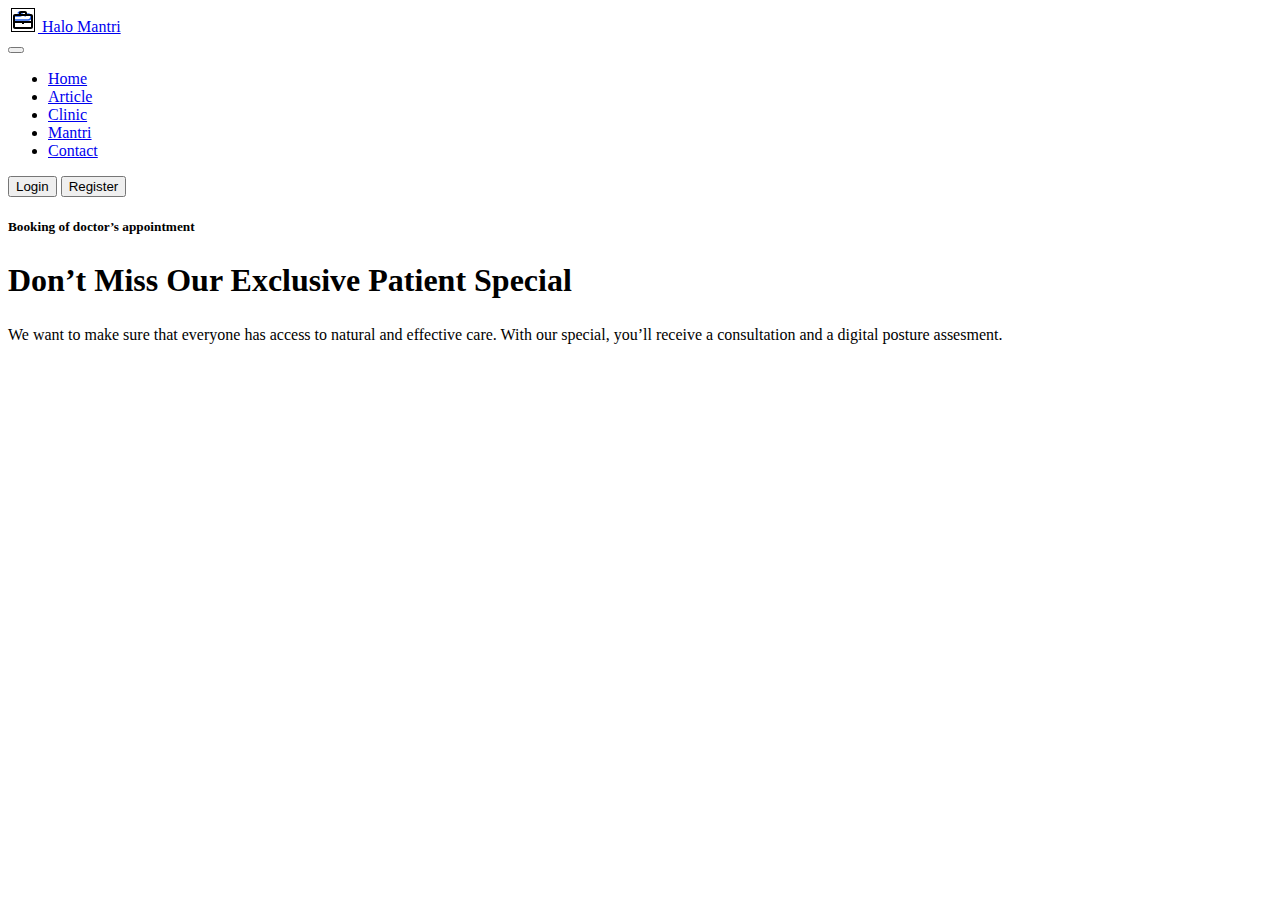
==== index.html @ 2e4a8ba9 "deploy buat bimo" ====
<!DOCTYPE html>
<html lang="en">
  <head>
    <!-- Required meta tags -->
    <meta charset="utf-8" />
    <meta name="viewport" content="width=device-width, initial-scale=1" />

    <!-- Bootstrap CSS -->
    <link
      href="https://cdn.jsdelivr.net/npm/bootstrap@5.1.1/dist/css/bootstrap.min.css"
      rel="stylesheet"
      integrity="sha384-F3w7mX95PdgyTmZZMECAngseQB83DfGTowi0iMjiWaeVhAn4FJkqJByhZMI3AhiU"
      crossorigin="anonymous"
    />
    <link
      href="https://fonts.googleapis.com/css2?family=Poppins:wght@300&display=swap"
      rel="stylesheet"
    />

    <title>Hello, world!</title>
  </head>
  <style>
    div.col {
      text-align:left
    }
  </style>
  <body>
    <!-- Option 1: Bootstrap Bundle with Popper -->
    <script
      src="https://cdn.jsdelivr.net/npm/bootstrap@5.1.1/dist/js/bootstrap.bundle.min.js"
      integrity="sha384-/bQdsTh/da6pkI1MST/rWKFNjaCP5gBSY4sEBT38Q/9RBh9AH40zEOg7Hlq2THRZ"
      crossorigin="anonymous"
    ></script>
    <!-- NAV START -->
    <nav class="navbar navbar-expand-lg navbar-light bg-light">
      <div class="container">
        <nav class="navbar navbar-light bg-light">
            <div class="container-fluid">
              <a class="navbar-brand" href="#">
                <img src="images/wind.svg" alt="" width="30" height="24" class="d-inline-block align-text-top">
                Halo Mantri
              </a>
            </div>
          </nav>
        <button
          class="navbar-toggler"
          type="button"
          data-bs-toggle="collapse"
          data-bs-target="#navbarSupportedContent"
          aria-controls="navbarSupportedContent"
          aria-expanded="false"
          aria-label="Toggle navigation"
        >
          <span class="navbar-toggler-icon"></span>
        </button>
        <div class="collapse navbar-collapse" id="navbarSupportedContent">
          <ul class="navbar-nav ms-auto">
            <li class="nav-item">
              <a class="nav-link active" aria-current="page" href="#">Home</a>
            </li>
            <li class="nav-item">
              <a class="nav-link" href="#">Article</a>
            </li>
            <li class="nav-item">
              <a class="nav-link" href="#">Clinic</a>
            </li>
            <li class="nav-item">
              <a class="nav-link" href="#">Mantri</a>
            </li>
            <li class="nav-item">
              <a class="nav-link" href="#">Contact</a>
            </li>
          </ul>
          <div class="d-grid gap-2 d-md-block">
            <button class="btn btn-outline-primary" type="button">Login</button>
            <button class="btn btn-primary" type="button">Register</button>
          </div>
          </form>
        </div>
      </div>
    </nav>
    <!-- NAV END -->
    <section id="home">
      <div class="container">
        <div class="row text-left">
          <div class="col">
            <h5 style="text-align: left">Booking of doctor’s appointment</h5>
            <h1 style="text-align: left; margin: 27px 0"> Don’t Miss Our Exclusive Patient Special</h1>
            <p style="text-align: left">
              We want to make sure that everyone has access to natural and
              effective care. With our special, you’ll receive a consultation
              and a digital posture assesment.
            </p>
          </div>
        </div>
      </div>

    </section>
  </body>
</html>
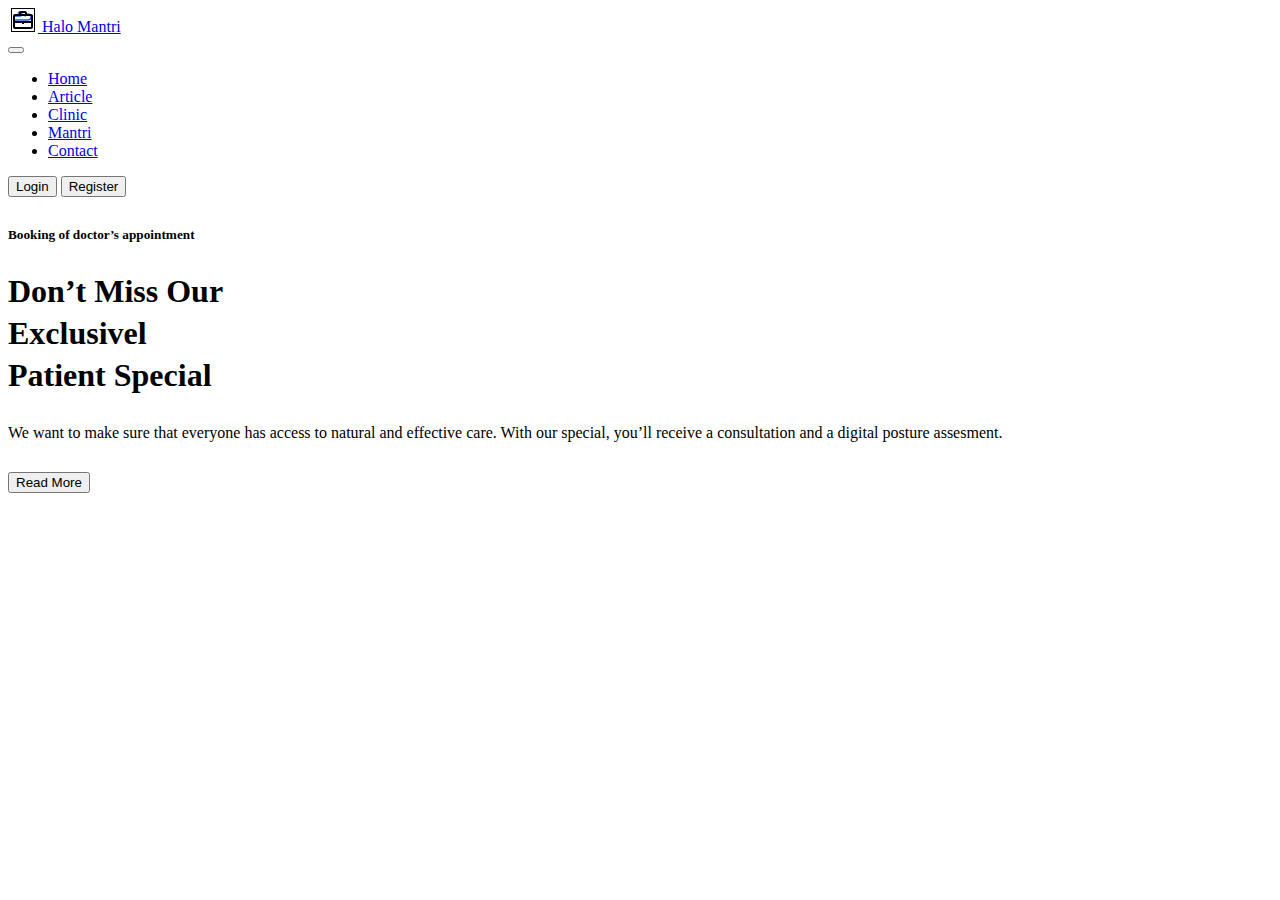
==== commit 9d6169ef: "Refactor" ====
--- a/index.html
+++ b/index.html
@@ -83,14 +83,17 @@
     <section id="home">
       <div class="container">
         <div class="row text-left">
-          <div class="col">
-            <h5 style="text-align: left">Booking of doctor’s appointment</h5>
-            <h1 style="text-align: left; margin: 27px 0"> Don’t Miss Our Exclusive Patient Special</h1>
-            <p style="text-align: left">
+          <div class="col-sm-12 col-lg-5 offset-0">
+            <h5 style="text-align: left; margin: 30px 0">Booking of doctor’s appointment</h5>
+            <h1 style="text-align: left; margin: 5px 0"> Don’t Miss Our</h1>
+            <h1 style="text-align: left; margin: 5px 0"> Exclusivel</h1>
+            <h1 style="text-align: left; margin: 5px 0"> Patient Special</h1>
+            <p style="text-align: left; margin: 30px 0">
               We want to make sure that everyone has access to natural and
               effective care. With our special, you’ll receive a consultation
               and a digital posture assesment.
             </p>
+            <button type="button" class="btn btn-primary btn-lg">Read More</button>
           </div>
         </div>
       </div>
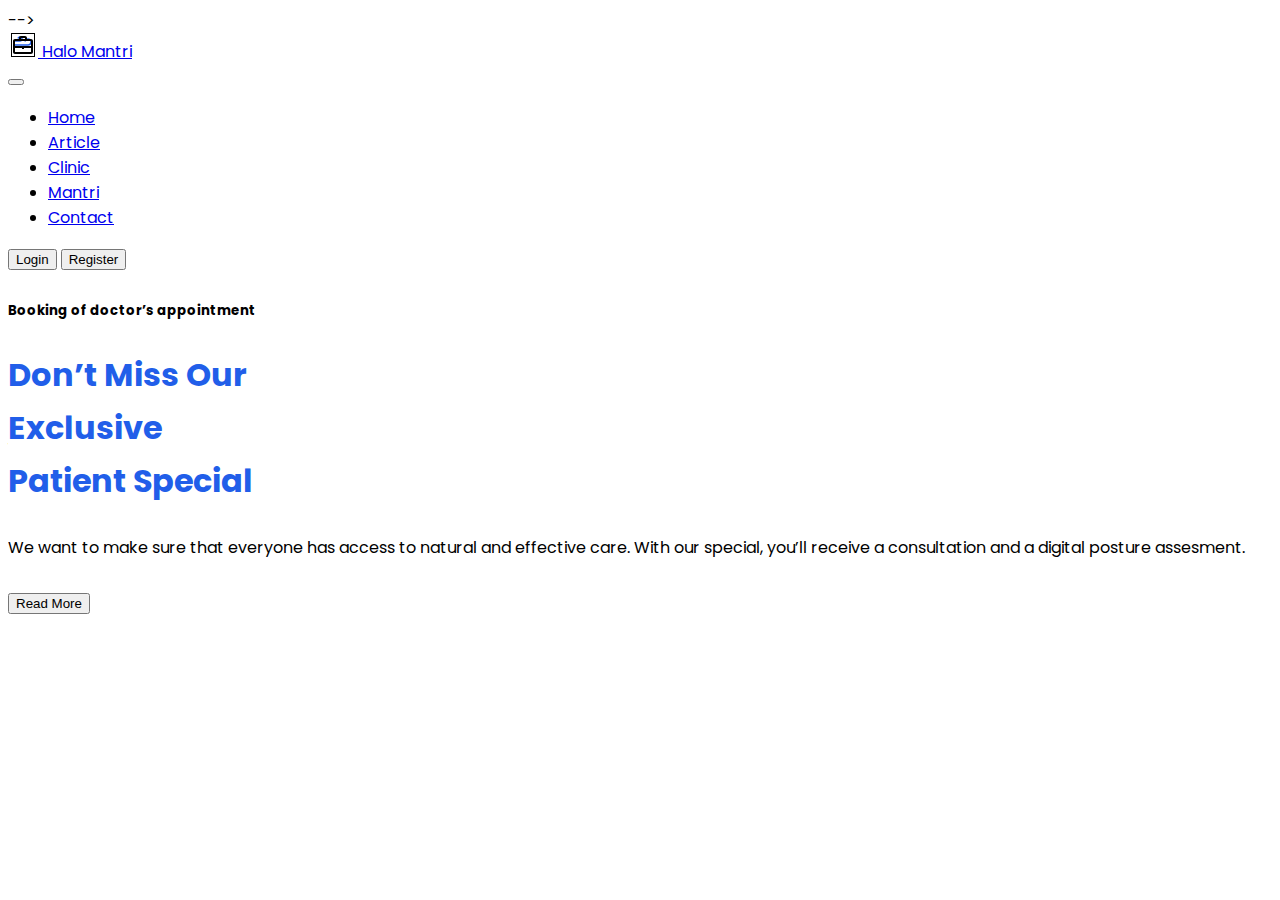
==== commit 518f0f2b: "fix color and position" ====
--- a/index.html
+++ b/index.html
@@ -12,10 +12,12 @@
       integrity="sha384-F3w7mX95PdgyTmZZMECAngseQB83DfGTowi0iMjiWaeVhAn4FJkqJByhZMI3AhiU"
       crossorigin="anonymous"
     />
+ -->
     <link
       href="https://fonts.googleapis.com/css2?family=Poppins:wght@300&display=swap"
       rel="stylesheet"
     />
+    <link rel="stylesheet" href="styles.css" />
 
     <title>Hello, world!</title>
   </head>
@@ -85,9 +87,11 @@
         <div class="row text-left">
           <div class="col-sm-12 col-lg-5 offset-0">
             <h5 style="text-align: left; margin: 30px 0">Booking of doctor’s appointment</h5>
-            <h1 style="text-align: left; margin: 5px 0"> Don’t Miss Our</h1>
-            <h1 style="text-align: left; margin: 5px 0"> Exclusivel</h1>
-            <h1 style="text-align: left; margin: 5px 0"> Patient Special</h1>
+            <div class="main">
+              <h1 style="text-align: left; margin: 5px 0"> Don’t Miss Our</h1>
+              <h1 style="text-align: left; margin: 5px 0"> Exclusive</h1>
+              <h1 style="text-align: left; margin: 5px 0"> Patient Special</h1>
+            </div>
             <p style="text-align: left; margin: 30px 0">
               We want to make sure that everyone has access to natural and
               effective care. With our special, you’ll receive a consultation
--- a/styles.css
+++ b/styles.css
@@ -0,0 +1,8 @@
+body {
+  font-family: "Poppins", sans-serif;
+}
+
+.main {
+  font-weight: bolder;
+  color: #215ee9;
+}
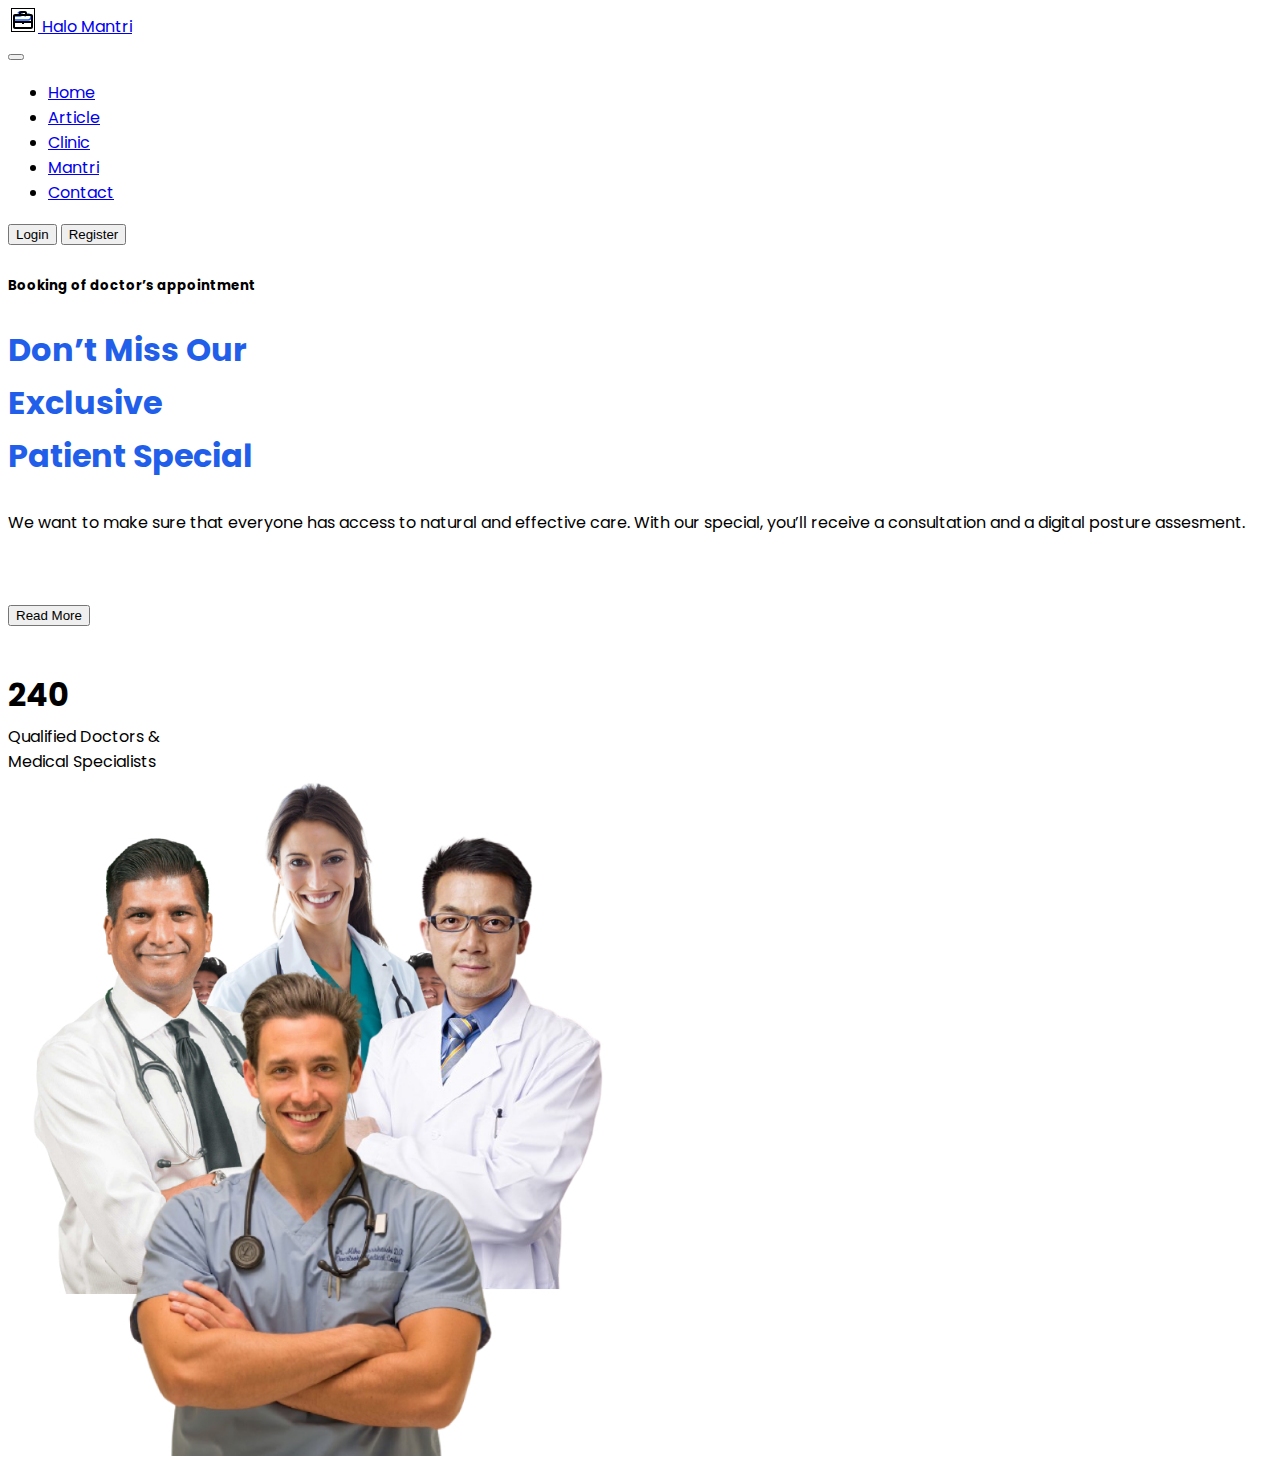
==== commit ade466b5: "add image and botom text" ====
--- a/index.html
+++ b/index.html
@@ -12,7 +12,6 @@
       integrity="sha384-F3w7mX95PdgyTmZZMECAngseQB83DfGTowi0iMjiWaeVhAn4FJkqJByhZMI3AhiU"
       crossorigin="anonymous"
     />
- -->
     <link
       href="https://fonts.googleapis.com/css2?family=Poppins:wght@300&display=swap"
       rel="stylesheet"
@@ -97,7 +96,22 @@
               effective care. With our special, you’ll receive a consultation
               and a digital posture assesment.
             </p>
-            <button type="button" class="btn btn-primary btn-lg">Read More</button>
+            <button style="text-align: left; margin: 40px 0" type="button" class="btn btn-primary btn-lg">Read More</button>
+            <div class="Qualified-Doctors">
+              <h1 style="text-align: left; margin: 5px 0">240</h1>
+              <h7 style="text-align: left; margin: 5px 0">
+                Qualified Doctors &
+                <br>
+                Medical Specialists</h7>
+            </div>            
+          </div>
+          <div class="col-sm-12 col-lg-1 offset-2">
+            <div class="image-banner-1">
+              <img 
+              src="images/Foto Dokter.jpg"
+              style="max-width: 610px" 
+              alt="dokter">
+            </div>
           </div>
         </div>
       </div>
--- a/styles.css
+++ b/styles.css
@@ -6,3 +6,12 @@
   font-weight: bolder;
   color: #215ee9;
 }
+
+/* .image-banner-1{
+  height: 673px;
+  width: 600px;
+  left: 720px;
+  top: 122px;
+  border-radius: 0px;  
+  background-image: url(images/Foto\ Dokter.jpg)
+} */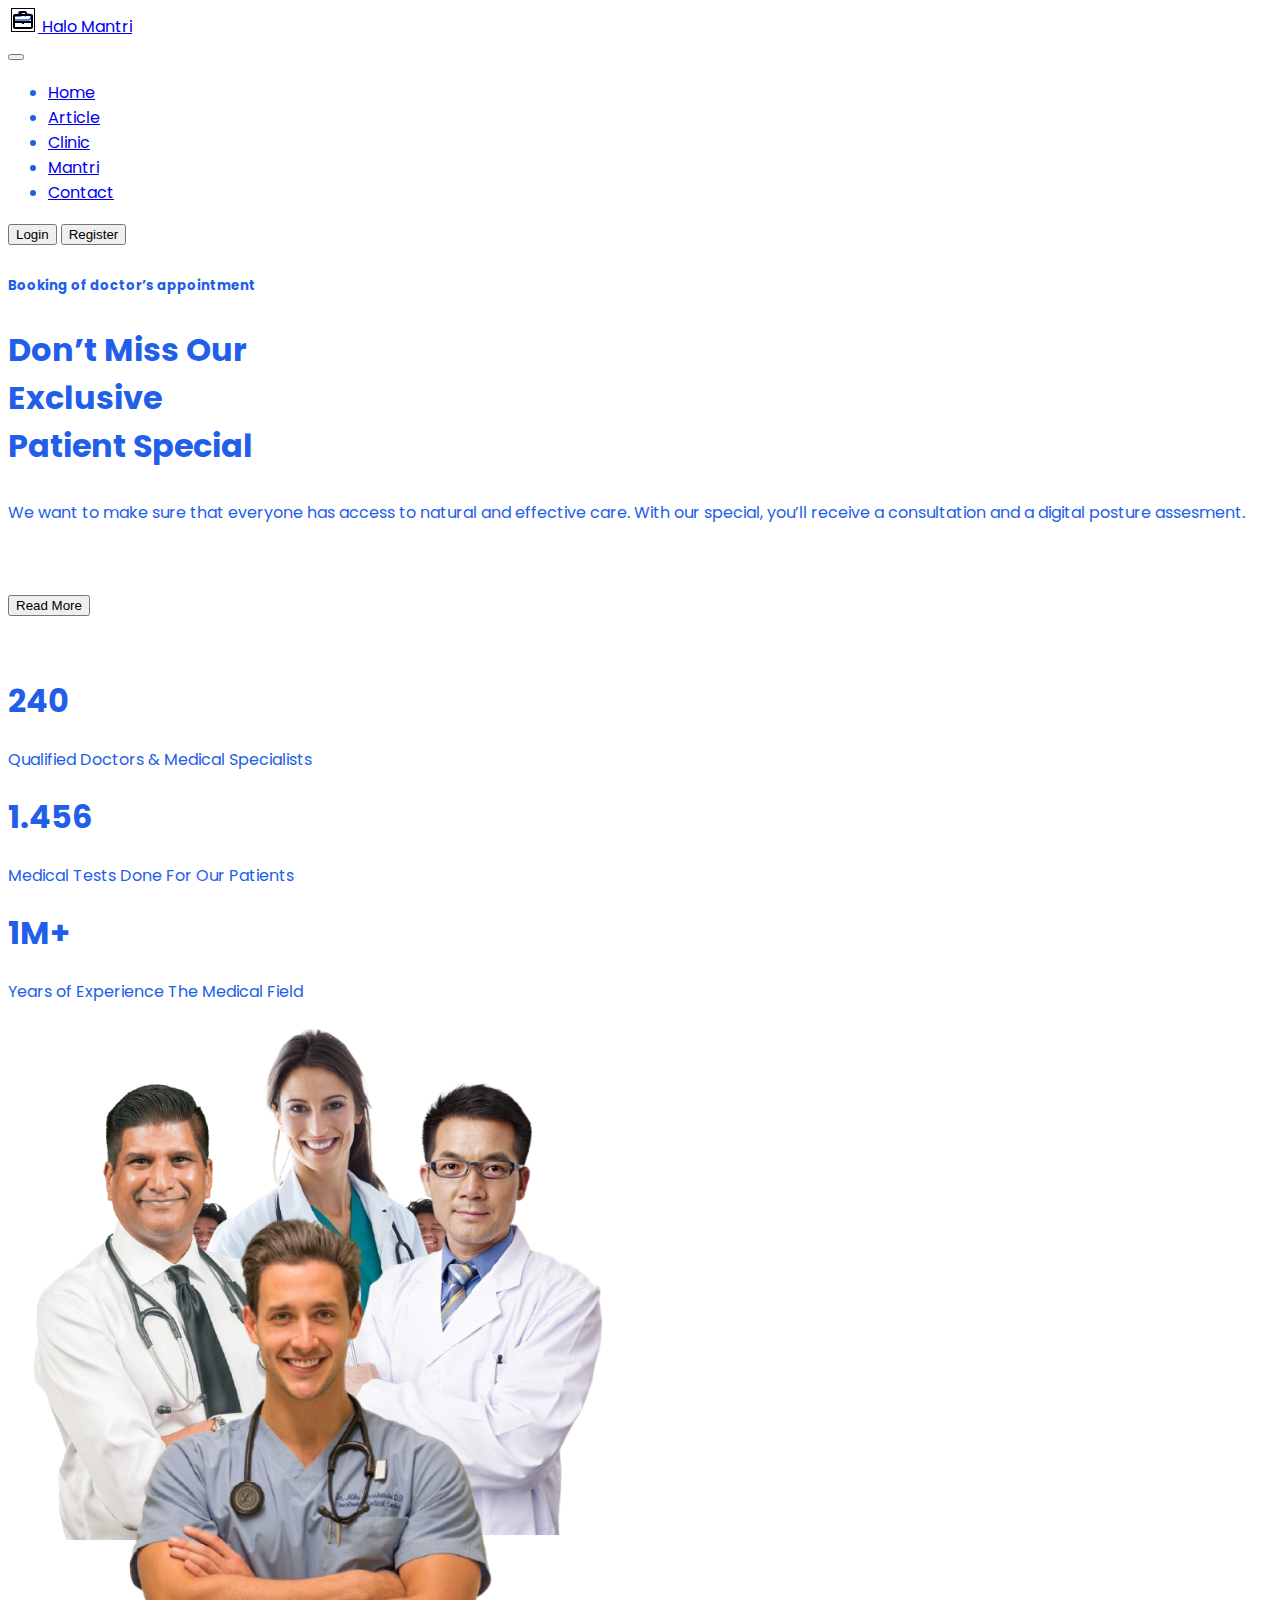
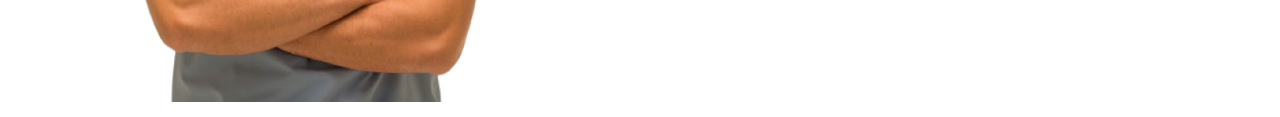
==== commit 335ed538: "Co-authored-by: Bimo Agung Fahrizky <Bimskuy25@users.noreply.github.com> Co-authored-by: afifzaky <a" ====
--- a/index.html
+++ b/index.html
@@ -12,13 +12,10 @@
       integrity="sha384-F3w7mX95PdgyTmZZMECAngseQB83DfGTowi0iMjiWaeVhAn4FJkqJByhZMI3AhiU"
       crossorigin="anonymous"
     />
-    <link
-      href="https://fonts.googleapis.com/css2?family=Poppins:wght@300&display=swap"
-      rel="stylesheet"
-    />
+    <link href="https://fonts.googleapis.com/css2?family=Poppins:ital,wght@0,200;0,300;0,700;1,500&display=swap" rel="stylesheet">
     <link rel="stylesheet" href="styles.css" />
 
-    <title>Hello, world!</title>
+    <title>Hallo Mantri</title>
   </head>
   <style>
     div.col {
@@ -33,7 +30,7 @@
       crossorigin="anonymous"
     ></script>
     <!-- NAV START -->
-    <nav class="navbar navbar-expand-lg navbar-light bg-light">
+    <nav class="navbar navbar-expand-lg navbar-light bg-light d-flex justify-content-around">
       <div class="container">
         <nav class="navbar navbar-light bg-light">
             <div class="container-fluid">
@@ -57,7 +54,7 @@
         <div class="collapse navbar-collapse" id="navbarSupportedContent">
           <ul class="navbar-nav ms-auto">
             <li class="nav-item">
-              <a class="nav-link active" aria-current="page" href="#">Home</a>
+              <a class="nav-link active" aria-current="page" href="index.html">Home</a>
             </li>
             <li class="nav-item">
               <a class="nav-link" href="#">Article</a>
@@ -66,30 +63,31 @@
               <a class="nav-link" href="#">Clinic</a>
             </li>
             <li class="nav-item">
-              <a class="nav-link" href="#">Mantri</a>
+              <a class="nav-link" href="mantri.html">Mantri</a>
             </li>
             <li class="nav-item">
               <a class="nav-link" href="#">Contact</a>
             </li>
           </ul>
-          <div class="d-grid gap-2 d-md-block">
-            <button class="btn btn-outline-primary" type="button">Login</button>
-            <button class="btn btn-primary" type="button">Register</button>
+          <div class="d-grid gap-2 d-md-block ml-5">
+            <div class="login">
+              <button style="text-decoration: none;"class="btn btn-link" type="button">Login</button>
+              <button class="btn btn-primary" type="button">Register</button>
+            </div>            
           </div>
           </form>
         </div>
       </div>
     </nav>
     <!-- NAV END -->
+    <!-- HEADER -->
     <section id="home">
       <div class="container">
         <div class="row text-left">
           <div class="col-sm-12 col-lg-5 offset-0">
             <h5 style="text-align: left; margin: 30px 0">Booking of doctor’s appointment</h5>
             <div class="main">
-              <h1 style="text-align: left; margin: 5px 0"> Don’t Miss Our</h1>
-              <h1 style="text-align: left; margin: 5px 0"> Exclusive</h1>
-              <h1 style="text-align: left; margin: 5px 0"> Patient Special</h1>
+              <h1 class="fw-bold"style="text-align: left; margin: 5px 0"> Don’t Miss Our <br>Exclusive <br>Patient Special</h1>
             </div>
             <p style="text-align: left; margin: 30px 0">
               We want to make sure that everyone has access to natural and
@@ -97,13 +95,22 @@
               and a digital posture assesment.
             </p>
             <button style="text-align: left; margin: 40px 0" type="button" class="btn btn-primary btn-lg">Read More</button>
-            <div class="Qualified-Doctors">
-              <h1 style="text-align: left; margin: 5px 0">240</h1>
-              <h7 style="text-align: left; margin: 5px 0">
-                Qualified Doctors &
-                <br>
-                Medical Specialists</h7>
-            </div>            
+              <!-- ROW -->
+              <div class="row my-3">
+                <div class="col">
+                  <h1 class="fw-bold" style="text-align: left;">240</h1>
+                  <p>Qualified Doctors & Medical Specialists</p>
+                </div>
+                <div class="col order-5">
+                  <h1 class="fw-bold" style="text-align: left;">1.456</h1>
+                  <p>Medical Tests Done For Our Patients</p>
+                </div>
+                <div class="col order-1">
+                  <h1 class="fw-bold" style="text-align: left;">1M+</h1>
+                  <p>Years of Experience The Medical Field </p>
+                </div>
+              </div>
+              <!-- ROW -->       
           </div>
           <div class="col-sm-12 col-lg-1 offset-2">
             <div class="image-banner-1">
@@ -115,7 +122,7 @@
           </div>
         </div>
       </div>
-
     </section>
+    <!-- Header End -->
   </body>
 </html>
--- a/styles.css
+++ b/styles.css
@@ -2,10 +2,11 @@
   font-family: "Poppins", sans-serif;
 }
 
-.main {
-  font-weight: bolder;
+.container{
   color: #215ee9;
 }
+
+
 
 /* .image-banner-1{
   height: 673px;
